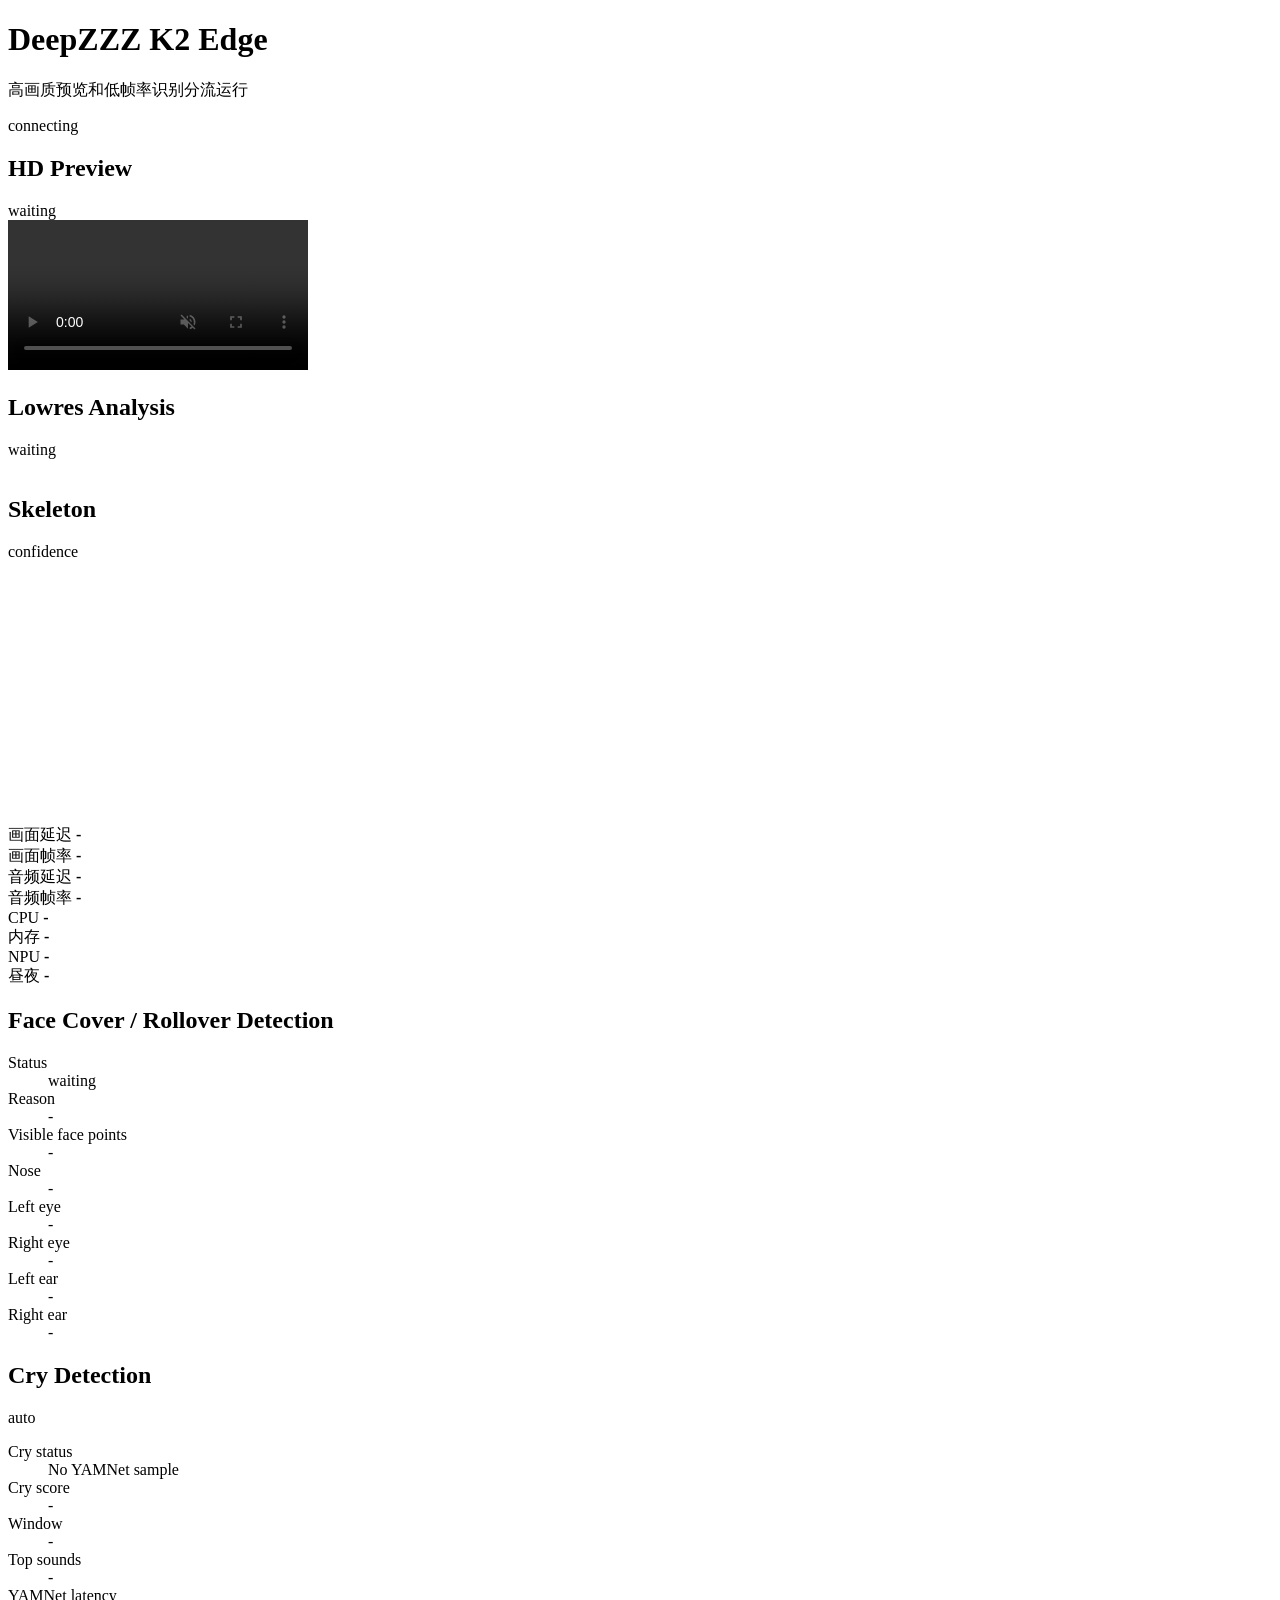
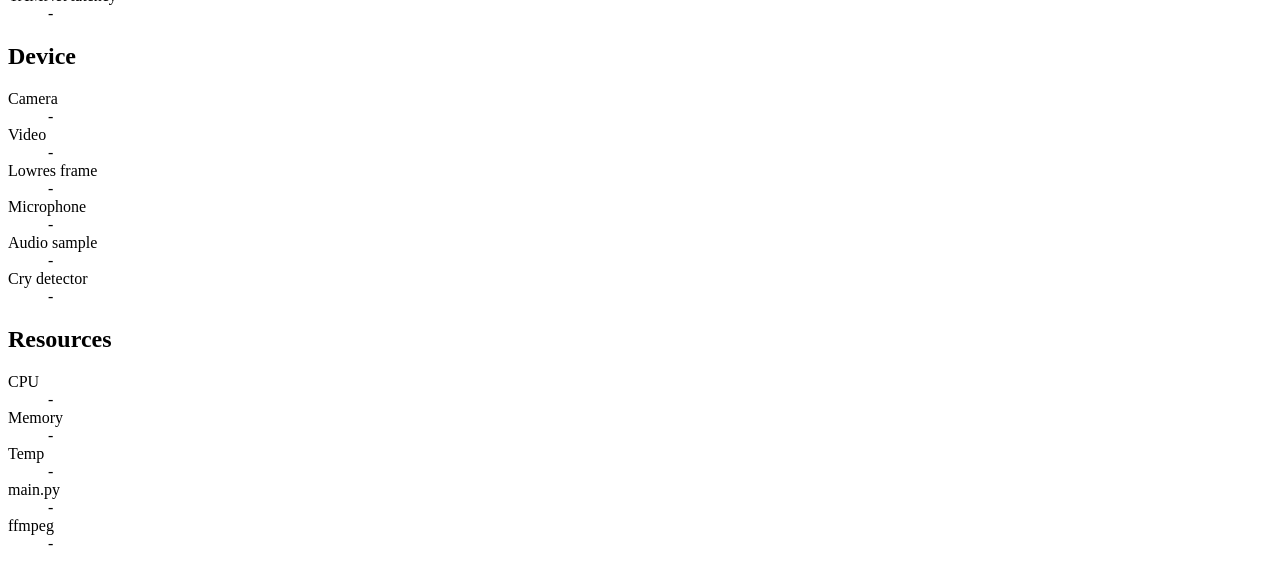
==== K2/web/templates/index.html @ 9fb26f02 "Stabilize K2 edge quantized pose deployment" ====
<!doctype html>
<html lang="zh-CN">
  <head>
    <meta charset="utf-8" />
    <meta name="viewport" content="width=device-width, initial-scale=1" />
    <title>DeepZZZ K2 Edge</title>
    <link rel="stylesheet" href="/static/styles.css" />
  </head>
  <body>
    <header class="topbar">
      <div>
        <h1>DeepZZZ K2 Edge</h1>
        <p>高画质预览和低帧率识别分流运行</p>
      </div>
      <div class="status" id="status">connecting</div>
    </header>

    <main class="workspace">
      <section class="viewer comparePanel">
        <div class="sectionHead">
          <h2>HD Preview</h2>
          <span id="previewMeta">waiting</span>
        </div>
        <div class="videoFrame">
          <video id="video" autoplay muted playsinline controls></video>
          <canvas id="overlay"></canvas>
        </div>
      </section>

      <section class="viewer comparePanel lowresPanel">
        <div class="sectionHead">
          <h2>Lowres Analysis</h2>
          <span id="lowresMeta">waiting</span>
        </div>
        <div class="videoFrame imageFrame">
          <img id="snapshot" alt="" />
        </div>
      </section>

      <section class="viewer comparePanel skeletonPanel">
        <div class="sectionHead">
          <h2>Skeleton</h2>
          <span>confidence</span>
        </div>
        <div class="skeletonFrame">
          <canvas id="poseModel" width="260" height="260"></canvas>
        </div>
      </section>

      <section class="controlPanel">
        <div class="summaryGrid">
          <div class="summaryItem">
            <div class="summaryMetric">
              <span>画面延迟</span>
              <strong id="videoAgeSummary">-</strong>
            </div>
            <div class="summaryMetric">
              <span>画面帧率</span>
              <strong id="videoFpsSummary">-</strong>
            </div>
          </div>
          <div class="summaryItem">
            <div class="summaryMetric">
              <span>音频延迟</span>
              <strong id="audioAgeSummary">-</strong>
            </div>
            <div class="summaryMetric">
              <span>音频帧率</span>
              <strong id="audioRateSummary">-</strong>
            </div>
          </div>
          <div class="summaryItem">
            <div class="summaryMetric">
              <span>CPU</span>
              <strong id="cpuSummary">-</strong>
            </div>
            <div class="summaryMetric">
              <span>内存</span>
              <strong id="memorySummary">-</strong>
            </div>
          </div>
          <div class="summaryItem">
            <div class="summaryMetric">
              <span>NPU</span>
              <strong id="npuSummary">-</strong>
            </div>
            <div class="summaryMetric">
              <span>昼夜</span>
              <strong id="dayNightSummary">-</strong>
            </div>
          </div>
        </div>
      </section>

      <div class="alertGrid">
        <section class="alertPanel panel" id="faceCoverPanel">
          <h2>Face Cover / Rollover Detection</h2>
          <dl class="metricsGrid">
            <dt>Status</dt><dd id="coverStatus">waiting</dd>
            <dt>Reason</dt><dd id="coverReason">-</dd>
            <dt>Visible face points</dt><dd id="coverVisiblePoints">-</dd>
            <dt>Nose</dt><dd id="coverNose">-</dd>
            <dt>Left eye</dt><dd id="coverLeftEye">-</dd>
            <dt>Right eye</dt><dd id="coverRightEye">-</dd>
            <dt>Left ear</dt><dd id="coverLeftEar">-</dd>
            <dt>Right ear</dt><dd id="coverRightEar">-</dd>
          </dl>
        </section>

        <section class="alertPanel panel caution" id="cryDetectionPanel">
          <div class="panelHead">
            <h2>Cry Detection</h2>
            <span id="cryLoopState">auto</span>
          </div>
          <dl class="metricsGrid" id="yamnetMetrics">
            <dt>Cry status</dt><dd id="yamnetStatus">No YAMNet sample</dd>
            <dt>Cry score</dt><dd id="yamnetCryScore">-</dd>
            <dt>Window</dt><dd id="yamnetWindow">-</dd>
            <dt>Top sounds</dt><dd id="yamnetTop">-</dd>
            <dt>YAMNet latency</dt><dd id="yamnetLatency">-</dd>
          </dl>
        </section>
      </div>

      <aside class="sidebar">
        <section class="panel">
          <h2>Device</h2>
          <dl id="device">
            <dt>Camera</dt><dd id="deviceCamera">-</dd>
            <dt>Video</dt><dd id="deviceVideo">-</dd>
            <dt>Lowres frame</dt><dd id="deviceAnalysis">-</dd>
            <dt>Microphone</dt><dd id="deviceMic">-</dd>
            <dt>Audio sample</dt><dd id="deviceAudio">-</dd>
            <dt>Cry detector</dt><dd id="deviceCry">-</dd>
          </dl>
        </section>

        <section class="panel">
          <h2>Resources</h2>
          <dl id="resources">
            <dt>CPU</dt><dd id="resourceCpu">-</dd>
            <dt>Memory</dt><dd id="resourceMemory">-</dd>
            <dt>Temp</dt><dd id="resourceTemp">-</dd>
            <dt>main.py</dt><dd id="resourceApp">-</dd>
            <dt>ffmpeg</dt><dd id="resourceFfmpeg">-</dd>
          </dl>
        </section>
      </aside>
    </main>

    <script src="/static/hls.min.js"></script>
    <script src="/static/app.js"></script>
  </body>
</html>
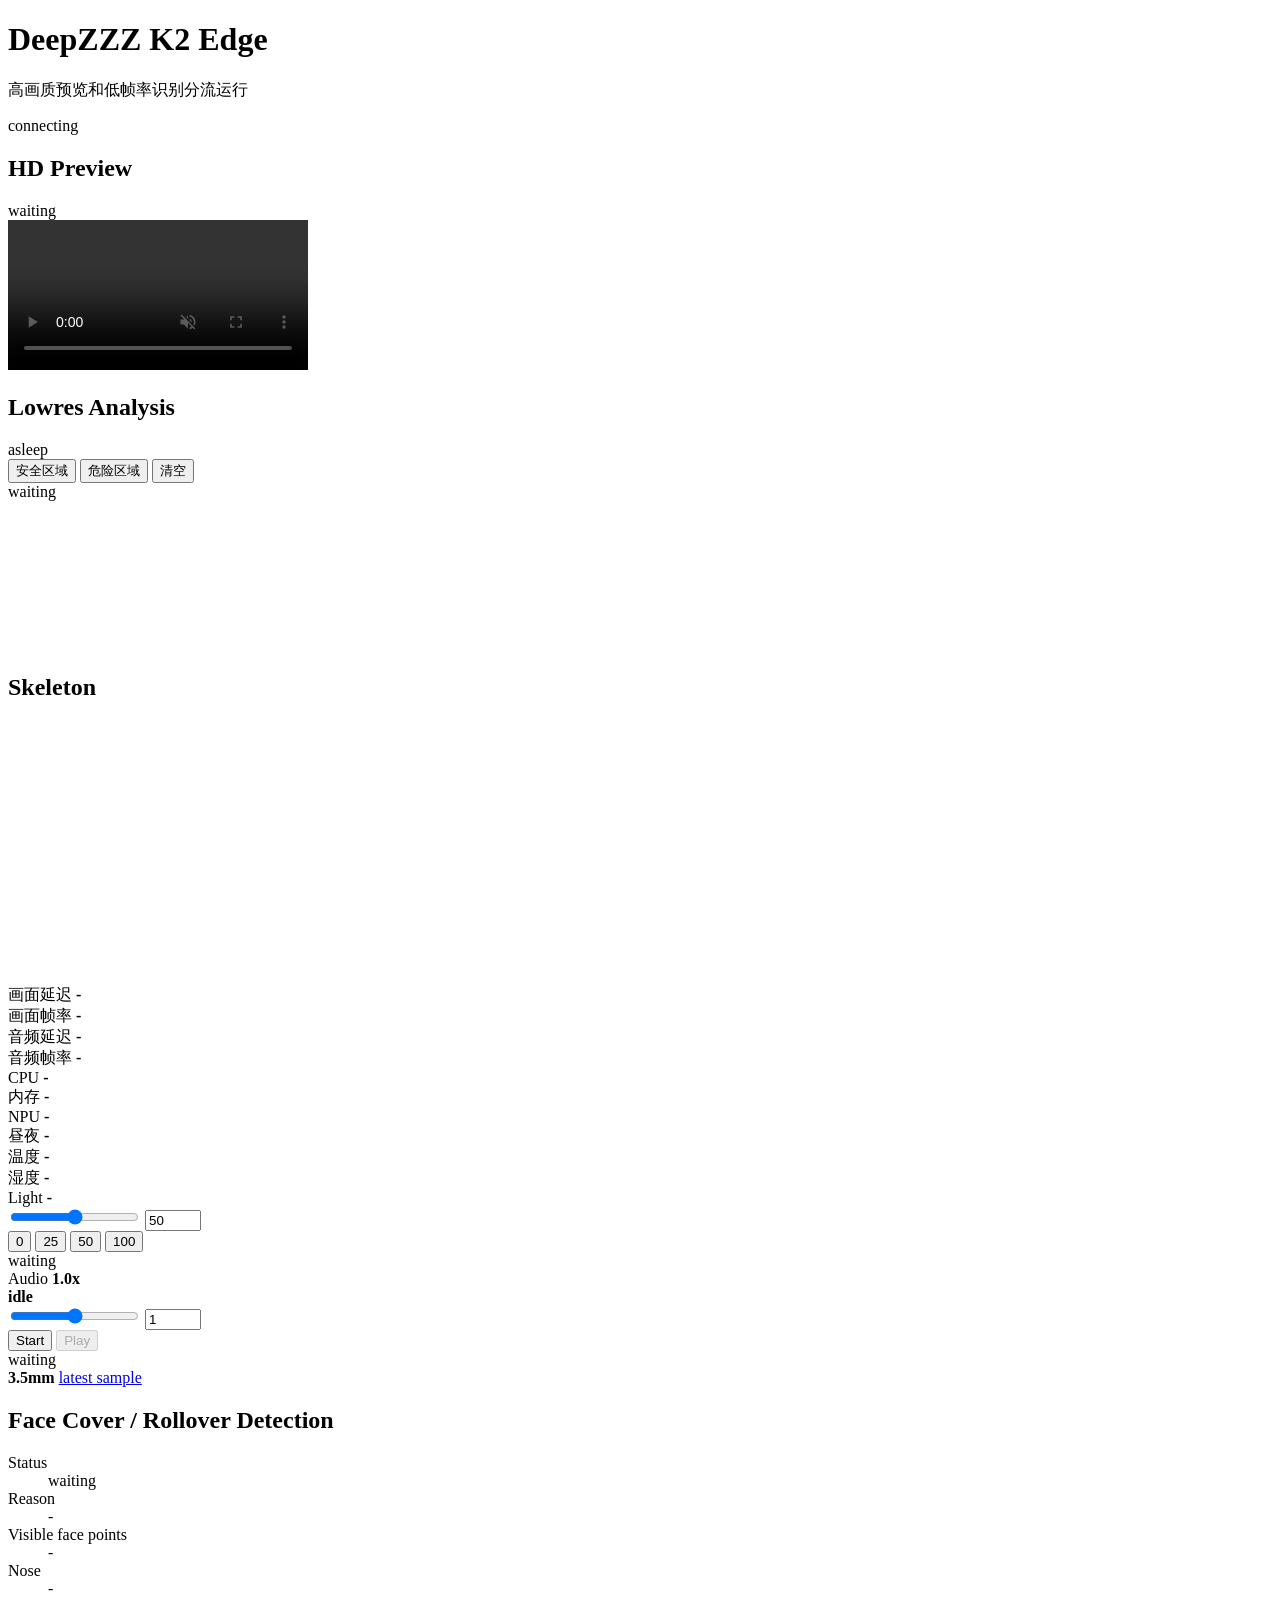
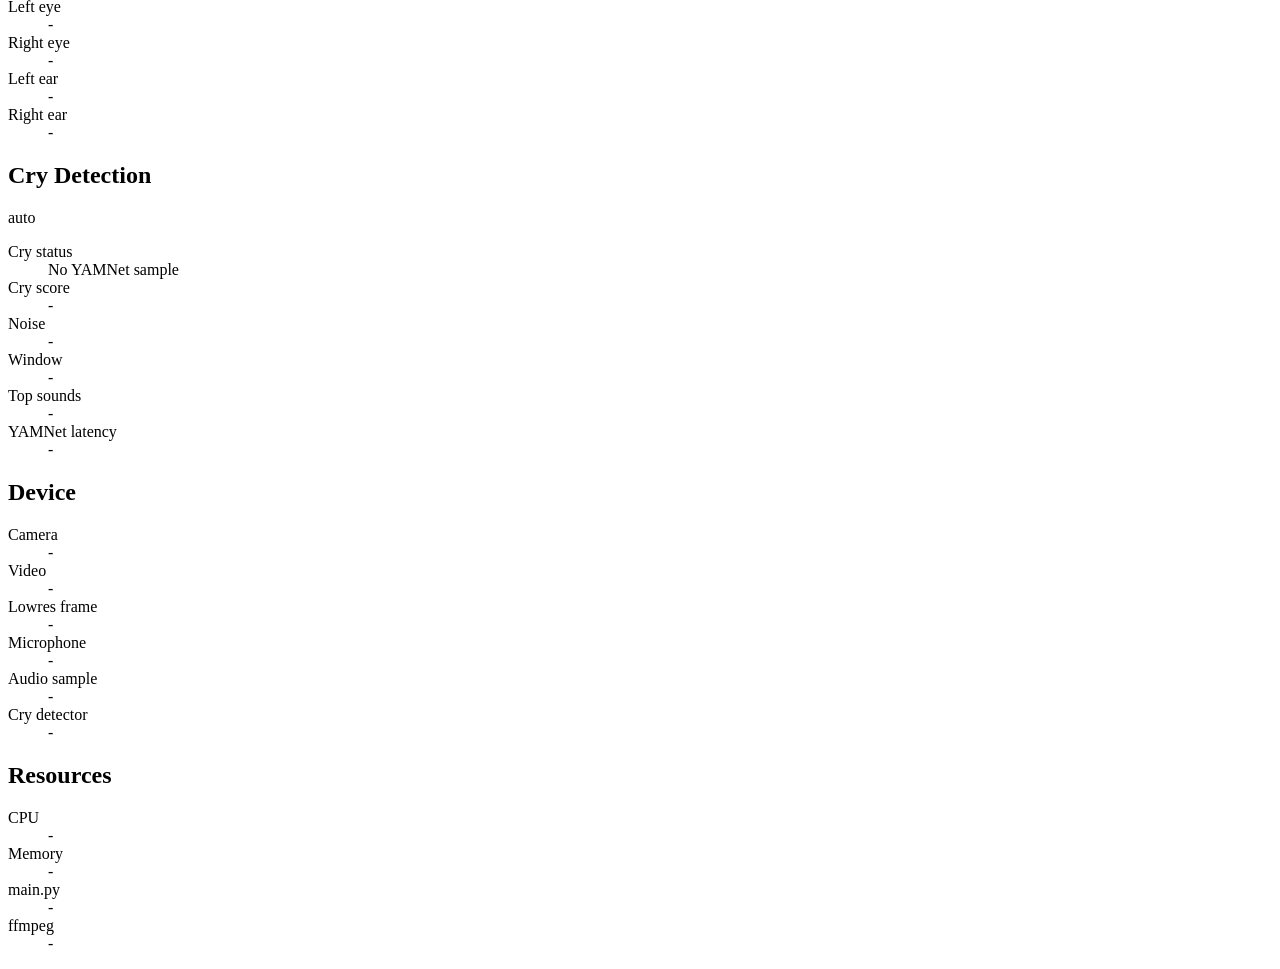
==== commit ece62a04: "feat: Update K2 edge runtime and Naviga app Add the K2 runtime package, hardware worker controls, AP" ====
--- a/K2/web/templates/index.html
+++ b/K2/web/templates/index.html
@@ -30,17 +30,23 @@
       <section class="viewer comparePanel lowresPanel">
         <div class="sectionHead">
           <h2>Lowres Analysis</h2>
+          <span id="sleepState" class="sleepState asleep">asleep</span>
+          <div class="zoneTools">
+            <button type="button" id="zoneSafeButton">安全区域</button>
+            <button type="button" id="zoneDangerButton">危险区域</button>
+            <button type="button" id="zoneClearButton">清空</button>
+          </div>
           <span id="lowresMeta">waiting</span>
         </div>
         <div class="videoFrame imageFrame">
           <img id="snapshot" alt="" />
+          <canvas id="zoneOverlay"></canvas>
         </div>
       </section>
 
       <section class="viewer comparePanel skeletonPanel">
         <div class="sectionHead">
           <h2>Skeleton</h2>
-          <span>confidence</span>
         </div>
         <div class="skeletonFrame">
           <canvas id="poseModel" width="260" height="260"></canvas>
@@ -88,6 +94,51 @@
               <span>昼夜</span>
               <strong id="dayNightSummary">-</strong>
             </div>
+          </div>
+          <div class="summaryItem">
+            <div class="summaryMetric">
+              <span>温度</span>
+              <strong id="temperatureSummary">-</strong>
+            </div>
+            <div class="summaryMetric">
+              <span>湿度</span>
+              <strong id="humiditySummary">-</strong>
+            </div>
+          </div>
+          <div class="summaryItem controlItem">
+            <div class="controlHead">
+              <span>Light</span>
+              <strong id="lightDutyText" class="srOnly">-</strong>
+            </div>
+            <div class="lightControlRow">
+              <input id="lightSlider" type="range" min="0" max="100" step="1" value="50" />
+              <input id="lightDutyInput" type="number" min="0" max="100" step="1" value="50" />
+            </div>
+            <div class="lightButtons">
+              <button type="button" data-light-duty="0">0</button>
+              <button type="button" data-light-duty="25">25</button>
+              <button type="button" data-light-duty="50">50</button>
+              <button type="button" data-light-duty="100">100</button>
+            </div>
+            <div class="lightStatus" id="lightStatus">waiting</div>
+          </div>
+          <div class="summaryItem controlItem" id="audioPlaybackPanel">
+            <div class="controlHead">
+              <span>Audio</span>
+              <strong id="playbackVolumeValue" class="srOnly">1.0x</strong>
+            </div>
+            <strong id="audioPlaybackState" class="srOnly">idle</strong>
+            <div class="lightControlRow">
+              <input id="playbackVolumeRange" type="range" min="0" max="2" step="0.1" value="1" />
+              <input id="playbackVolume" type="number" min="0" max="2" step="0.1" value="1" />
+            </div>
+            <div class="playbackButtons">
+              <button id="captureButton" type="button">Start</button>
+              <button id="playbackButton" type="button" disabled>Play</button>
+            </div>
+            <div class="playbackStatus" id="audioPlaybackStatus">waiting</div>
+            <strong id="playbackDevice" class="srOnly">3.5mm</strong>
+            <a class="playbackLink" id="audioPlaybackLink" href="#" target="_blank" rel="noreferrer">latest sample</a>
           </div>
         </div>
       </section>
@@ -115,6 +166,7 @@
           <dl class="metricsGrid" id="yamnetMetrics">
             <dt>Cry status</dt><dd id="yamnetStatus">No YAMNet sample</dd>
             <dt>Cry score</dt><dd id="yamnetCryScore">-</dd>
+            <dt>Noise</dt><dd id="yamnetNoise">-</dd>
             <dt>Window</dt><dd id="yamnetWindow">-</dd>
             <dt>Top sounds</dt><dd id="yamnetTop">-</dd>
             <dt>YAMNet latency</dt><dd id="yamnetLatency">-</dd>
@@ -140,7 +192,6 @@
           <dl id="resources">
             <dt>CPU</dt><dd id="resourceCpu">-</dd>
             <dt>Memory</dt><dd id="resourceMemory">-</dd>
-            <dt>Temp</dt><dd id="resourceTemp">-</dd>
             <dt>main.py</dt><dd id="resourceApp">-</dd>
             <dt>ffmpeg</dt><dd id="resourceFfmpeg">-</dd>
           </dl>
@@ -149,6 +200,6 @@
     </main>
 
     <script src="/static/hls.min.js"></script>
-    <script src="/static/app.js"></script>
+    <script src="/static/app.js?v=activity-zone-sync-20260703"></script>
   </body>
 </html>
